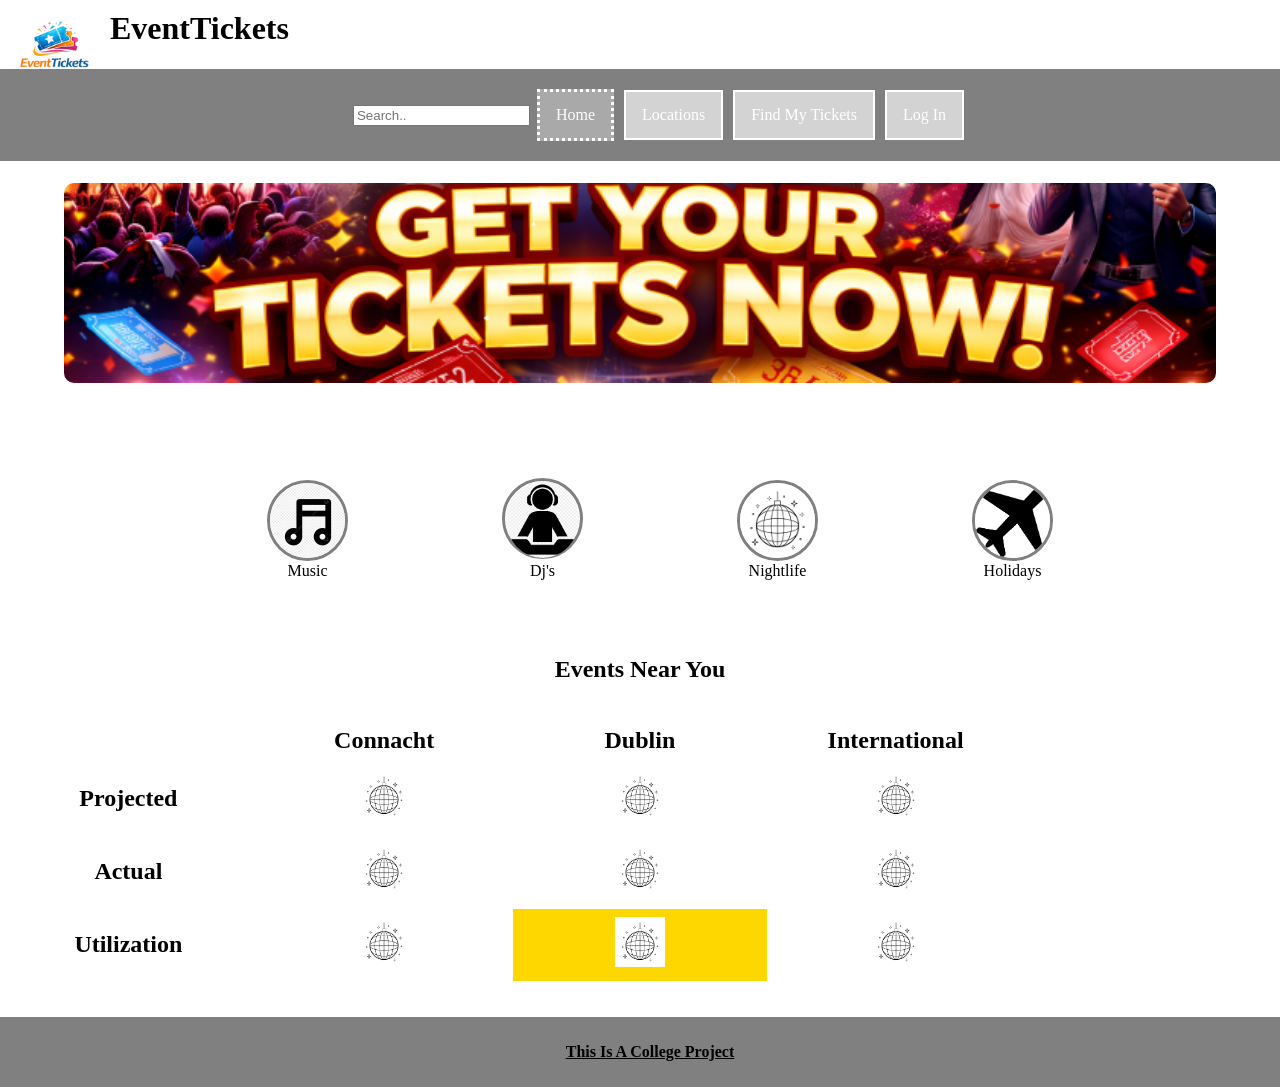
==== index.html @ ab06da7f "first commit" ====
<!DOCTYPE html>
<html lang="en">
<head>
    <meta charset="UTF-8">
    <meta name="viewport" content="width=device-width, initial-scale=1.0">
    <meta name="description" content="boilerplate of simple webpage, use as default template for HTML5 structure">
    <meta name="keywords" content="boilerplate, section, footer">
    <title>Index</title>
    <link rel="stylesheet" href="cssFiles/mainStyle.css">
</head>
<body>
    <!-- Header section-->
    <header>
        <img class="logo" src="images/logobackground.png" alt="logo" width="110">
        <h1>EventTickets</h1>
    </header>
    <section>
        <nav>
            <!--Buttons to navigate to each part the webpage-->
            
        <ul>
            <!--Search bar(work in progress)-->
            <input type="text" placeholder="Search..">
            <li><a href="Index.html" class="active">Home</a></li>
             <li><a href="menu.html">Locations</a></li>
              <li><a href="video.html" >Find My Tickets</a></li>
               <li><a href="audio.html" >Log In</a></li>

        </ul>
        </nav>
    </section>
<main>
    <section>
        <!--Main advertising img-->
        <img style="float: center; width: 90%; height: 200px; border-radius: 10px;" src="images/frongPage.png" alt="logo" width="50%">
        <ol>
            <!--links to specific topics e.g. music, nightlife ect-->
         <li><a href="music.html"><img style="float: center; border-radius: 50% "  src="images/musicSymbol.jpg" alt="music" width="75px"></a>Music</li>
             <li><a href="djs.html"><img style="float: center; border-radius: 50% "  src="images/dj.png" alt="music" width="73px"></a>Dj's</li>
              <li><a href="nightlife.html" ><img style="float: center; border-radius: 50% "  src="images/disco.png" alt="music" width="75px"></a>Nightlife</li>
              <li><a href="holidays.html"><img style="float: center; border-radius: 50% "  src="images/plane.png" alt="music" width="75px"></a>Holidays</li>
        </ol>
    </section>
</main>
    <section>
        <h2>Events Near You</h2>
        <!--Table will be below-->
        <section>
            <table>
                <thead>  
                    <tr>
                        <th><!-- Intentionally Blank --></th>
                        <th>Connacht</th>
                        <th>Dublin</th>
                        <th>International</th>
                    <tr>
                </thead>
                <tbody>
                    <tr>
                        <th class="colour_tab">Projected</th>
                        <td><img src="images/disco.png" alt="tester" width="50px"></td>
                        <td><img src="images/disco.png" alt="tester" width="50px"></td>
                        <td><img src="images/disco.png" alt="tester" width="50px"></td>
                      </tr>
                      <tr>
                        <th class="colour_tab">Actual</th>
                        <td><img src="images/disco.png" alt="tester" width="50px"></td>
                        <td><img src="images/disco.png" alt="tester" width="50px"></td>
                        <td><img src="images/disco.png" alt="tester" width="50px"></td>
                      </tr>
                      <tr>
                        <th class="colour_tab">Utilization</th>
                        <td><img src="images/disco.png" alt="tester" width="50px"></td>
                        <td class="cell-highlight"><img src="images/disco.png" alt="tester" width="50px"></td>
                        <td><img src="images/disco.png" alt="tester" width="50px"></td>
                       
                </tbody>
               
                </table>
                </section>
    </section>
<footer>
    <p><b><u>This Is A College Project</u></b></p>
</footer>
</body>
</html>
---- cssFiles/mainStyle.css ----
body {
    margin: 0px;
}


.logo{
  float: left;
  margin: 0px;
}

h1{
  margin: 10px 10px;
}
nav {
  list-style-type: none;
  margin-top: 22px;
  margin-bottom: 22px;
  padding: 1px;
  background-color: gray;
  text-align: center;
  text-decoration: none;
}
/* Style the search box inside the navigation bar */
/*work in progress*/
.topnav input[type=text] {
  color: green;
  float: left;
  padding: 6px;
  border: none;
  font-size: 17px;
}

/*work in progress*/
ul li {
  border-radius: 0%;
  border: solid gray;
  display: inline-block;
  background-color: lightgrey;
}

ul li a {
  border-radius: 0%;
  border: 2px solid white;
  display: block;
  color: white;
  padding: 14px 16px;
  text-decoration: none;
}

ul li a:hover {
   border-radius: 20%;
   border: 2px solid black;
   background-color: black;  /* changes color of list ur hovering over*/
}

ul li a.active {
    background-color: darkgray;
    color: white;
    border: 3px dotted white;
}
main section{
  text-align: center;

/*specific topic links*/
}
ol li{
  margin: 75px;
  border-radius: 50%;
  width: 75px;
  height: 75px;
  border: solid gray;
  display: inline-block;
  background-color: white;

}
ol li a {
  color: black;
  text-decoration: none;
}
ol li a:hover {
  border-radius: 50%;
  background-color: gray;
}

h2{
  text-align: center;
}

table {

    width:80%;
    border :1px solid white;
    border-collapse: collapse;
    font-size:x-large;
    text-align: center;
    vertical-align: middle;
    padding :2px;
    margin-top: 35px;
    margin-bottom: 35px;
}

th,td {
    border: 1px solid white;
    text-align: center;
    padding: 8px;
}

thead th {
  width: 25%;
}

.cell-highlight {
  background-color: gold;
  font-weight: bold;
}

.colour_tab
{
    color:black;
}
/*Footer design*/
footer{
    text-align: center;
    
    bottom:0px;
    margin: 0px;
    width: 100%;
    height: 50px;
    border: 10px solid gray;
    background-color: gray;
}
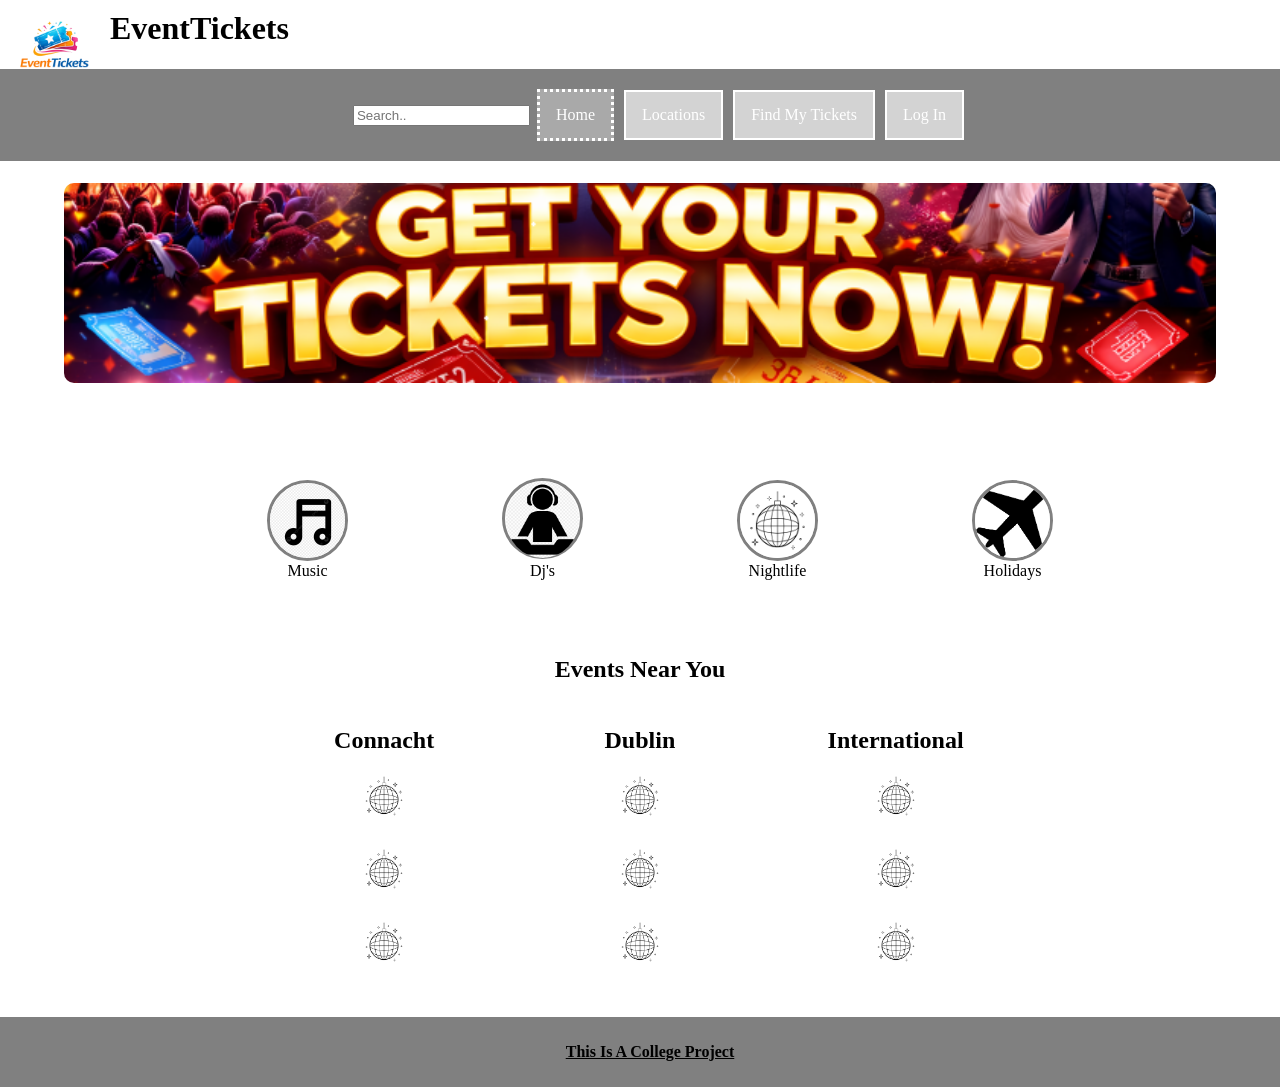
==== commit b1448ec1: "added google maps in location and added temporary music table on music page" ====
--- a/index.html
+++ b/index.html
@@ -5,7 +5,7 @@
     <meta name="viewport" content="width=device-width, initial-scale=1.0">
     <meta name="description" content="boilerplate of simple webpage, use as default template for HTML5 structure">
     <meta name="keywords" content="boilerplate, section, footer">
-    <title>Index</title>
+    <title>locations</title>
     <link rel="stylesheet" href="cssFiles/mainStyle.css">
 </head>
 <body>
@@ -22,7 +22,7 @@
             <!--Search bar(work in progress)-->
             <input type="text" placeholder="Search..">
             <li><a href="Index.html" class="active">Home</a></li>
-             <li><a href="menu.html">Locations</a></li>
+             <li><a href="locations.html">Locations</a></li>
               <li><a href="video.html" >Find My Tickets</a></li>
                <li><a href="audio.html" >Log In</a></li>
 
@@ -57,21 +57,21 @@
                 </thead>
                 <tbody>
                     <tr>
-                        <th class="colour_tab">Projected</th>
+                        <th> <!-- Intentionally Blank --></th>
                         <td><img src="images/disco.png" alt="tester" width="50px"></td>
                         <td><img src="images/disco.png" alt="tester" width="50px"></td>
                         <td><img src="images/disco.png" alt="tester" width="50px"></td>
                       </tr>
                       <tr>
-                        <th class="colour_tab">Actual</th>
+                        <th> <!-- Intentionally Blank --></th>
                         <td><img src="images/disco.png" alt="tester" width="50px"></td>
                         <td><img src="images/disco.png" alt="tester" width="50px"></td>
                         <td><img src="images/disco.png" alt="tester" width="50px"></td>
                       </tr>
                       <tr>
-                        <th class="colour_tab">Utilization</th>
+                        <th><!-- Intentionally Blank --></th>
                         <td><img src="images/disco.png" alt="tester" width="50px"></td>
-                        <td class="cell-highlight"><img src="images/disco.png" alt="tester" width="50px"></td>
+                        <td ><img src="images/disco.png" alt="tester" width="50px"></td>
                         <td><img src="images/disco.png" alt="tester" width="50px"></td>
                        
                 </tbody>
--- a/cssFiles/mainStyle.css
+++ b/cssFiles/mainStyle.css
@@ -118,10 +118,13 @@
 {
     color:black;
 }
+iframe{
+  text-align: center;
+}
 /*Footer design*/
 footer{
     text-align: center;
-    
+    position:bottom ;
     bottom:0px;
     margin: 0px;
     width: 100%;
